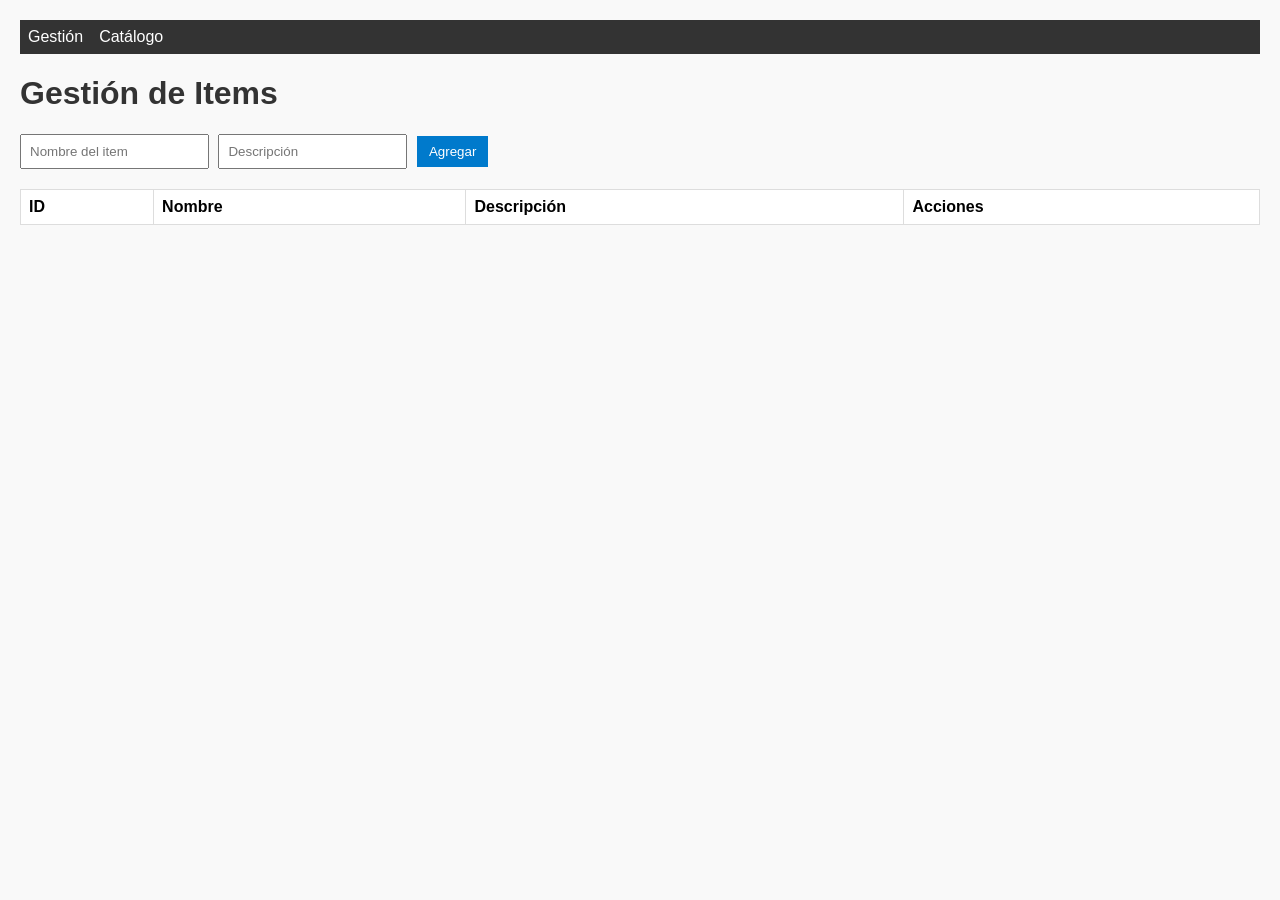
==== public/index.html @ 580ee790 "commit" ====
<!DOCTYPE html>
<html lang="en">
<head>
    <meta charset="UTF-8">
    <meta name="viewport" content="width=device-width, initial-scale=1.0">
    <title>Gestión</title>
    <link rel="stylesheet" href="./css/styles.css">
</head>
<body>
    <nav class="navbar">
        <ul>
            <li><a href="index.html">Gestión</a></li>
            <li><a href="catalog.html">Catálogo</a></li>
        </ul>
    </nav>

    <h1>Gestión de Items</h1>

    <form id="itemForm">
        <input type="text" id="name" placeholder="Nombre del item" required>
        <input type="text" id="description" placeholder="Descripción">
        <button type="submit" id="submitBtn">Agregar</button>
    </form>

    <table>
        <thead>
            <tr>
            <th>ID</th>
            <th>Nombre</th>
            <th>Descripción</th>
            <th>Acciones</th>
            </tr>
        </thead>
        <tbody id="itemsTable"></tbody>
    </table>

    <script type="module" src="./js/main.js"></script>
</body>
</html>
---- public/css/styles.css ----
/* index.html */
body {
    font-family: Arial, sans-serif;
    margin: 20px;
    background: #f9f9f9;
}

h1 {
    color: #333;
}

form {
    margin-bottom: 20px;
}

input {
    padding: 8px;
    margin-right: 5px;
}

button {
    padding: 8px 12px;
    background: #007acc;
    color: white;
    border: none;
    cursor: pointer;
}

button:hover {
    background: #005fa3;
}

table {
    width: 100%;
    border-collapse: collapse;
    background: white;
}

th, td {
    border: 1px solid #ddd;
    padding: 8px;
    text-align: left;
}

/* Navbar */
.navbar {
    background: #333;
    padding: 0.5rem;
}

.navbar ul {
    list-style: none;
    display: flex;
    gap: 1rem;
    margin: 0;
    padding: 0;
}

.navbar a {
    color: white;
    text-decoration: none;
}

.navbar a:hover {
    text-decoration: underline;
}
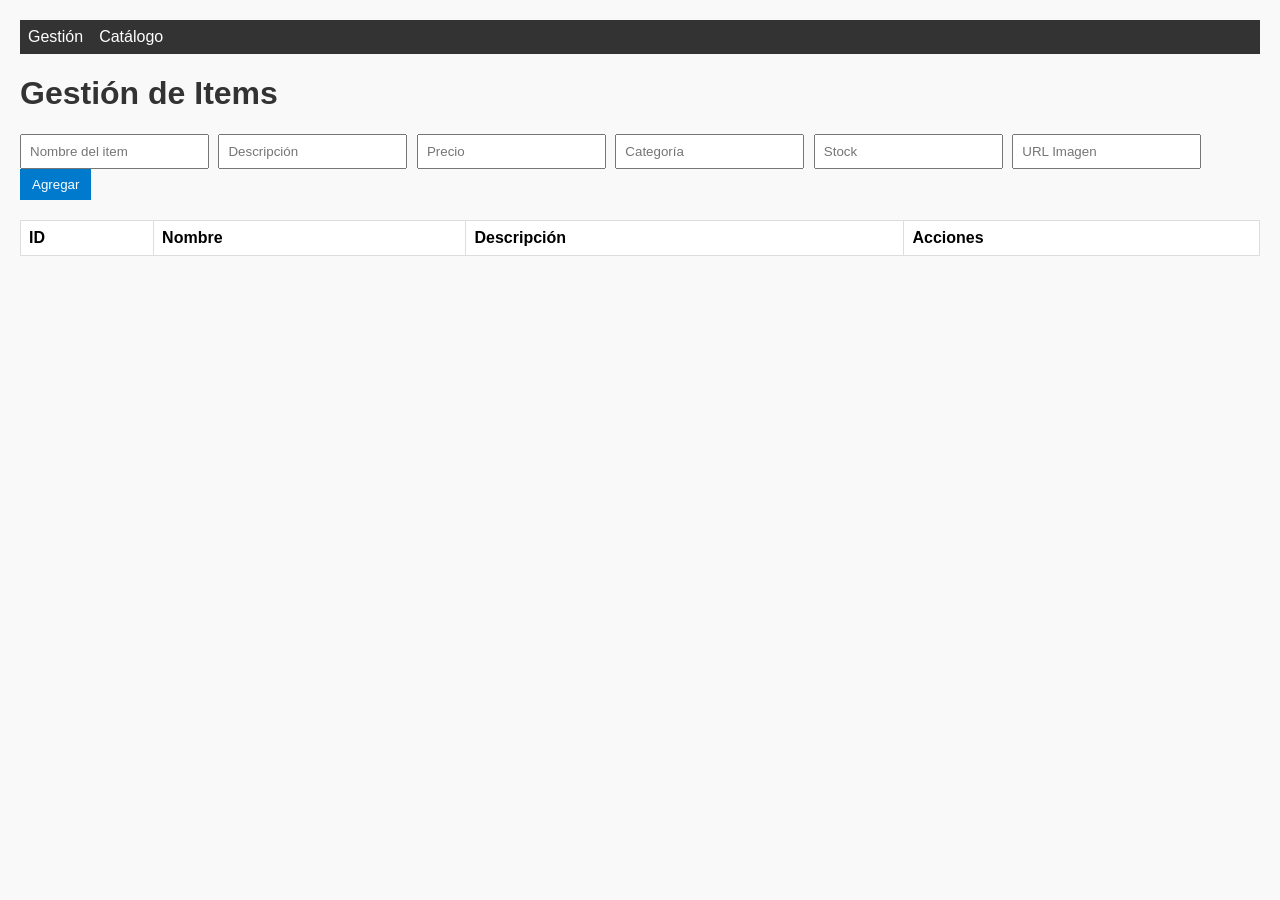
==== commit f54d6680: "avance 2" ====
--- a/public/index.html
+++ b/public/index.html
@@ -19,6 +19,10 @@
     <form id="itemForm">
         <input type="text" id="name" placeholder="Nombre del item" required>
         <input type="text" id="description" placeholder="Descripción">
+        <input type="number" id="price" placeholder="Precio">
+        <input type="text" id="category" placeholder="Categoría">
+        <input type="number" id="stock" placeholder="Stock">
+        <input type="text" id="image" placeholder="URL Imagen">
         <button type="submit" id="submitBtn">Agregar</button>
     </form>
 
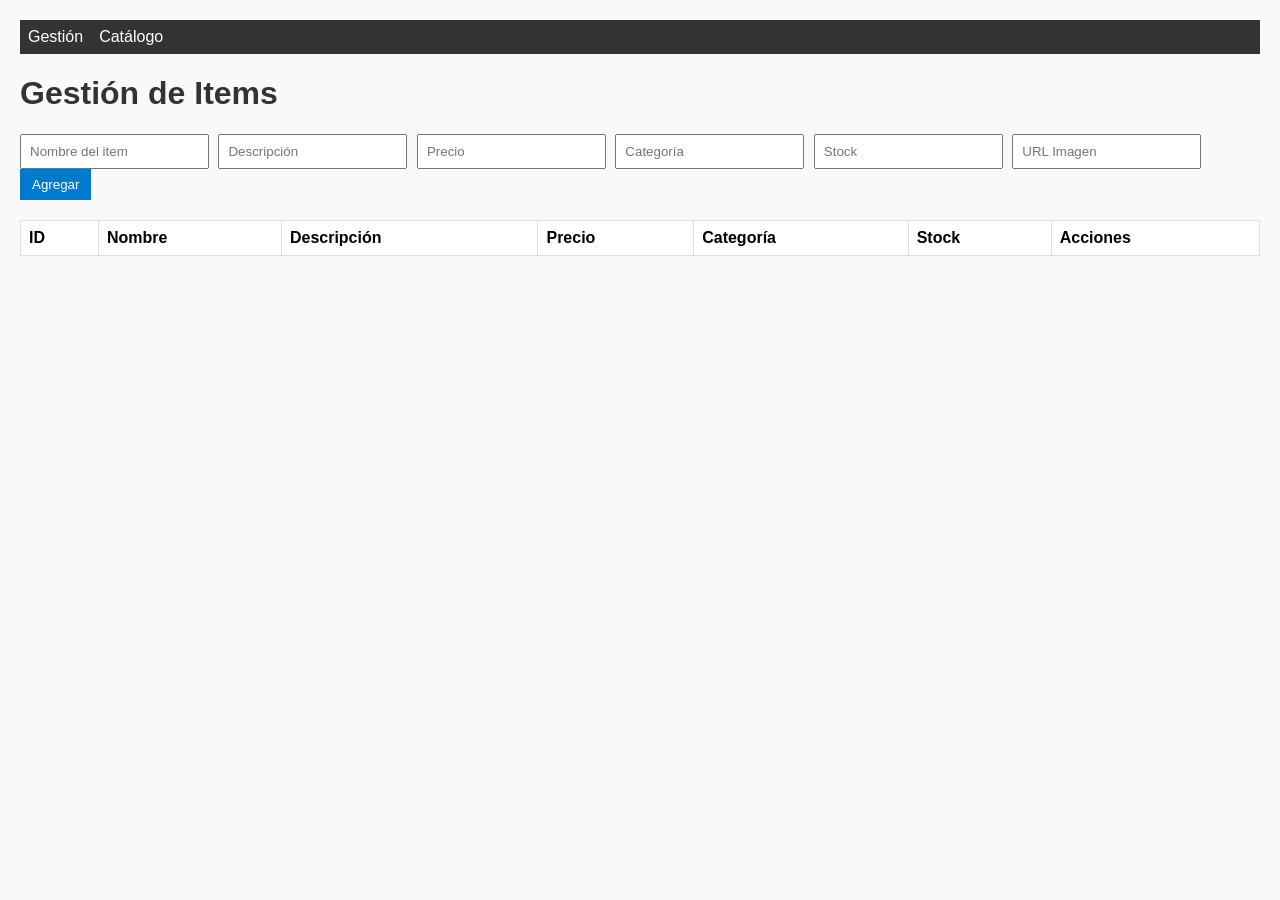
==== commit 5076a771: "avance nuevo" ====
--- a/public/index.html
+++ b/public/index.html
@@ -32,6 +32,9 @@
             <th>ID</th>
             <th>Nombre</th>
             <th>Descripción</th>
+            <th>Precio</th>
+            <th>Categoría</th>
+            <th>Stock</th>
             <th>Acciones</th>
             </tr>
         </thead>
--- a/public/css/styles.css
+++ b/public/css/styles.css
@@ -63,4 +63,92 @@
 
 .navbar a:hover {
     text-decoration: underline;
+}
+/* GRID CATALOGO */
+
+.catalog-grid{
+    display: grid;
+    grid-template-columns: repeat(auto-fill, minmax(250px,1fr));
+    gap: 20px;
+    margin-top: 20px;
+}
+
+/* CARD */
+
+.card{
+    background: white;
+    padding: 20px;
+    border-radius: 10px;
+    box-shadow: 0 4px 10px rgba(0,0,0,0.1);
+    transition: transform 0.2s ease;
+}
+
+.card:hover{
+    transform: scale(1.03);
+}
+
+/* BOTON */
+
+.btn-detail{
+    margin-top: 10px;
+    background: #007acc;
+}
+
+.btn-detail:hover{
+    background:#005fa3;
+}
+
+
+
+.catalog-grid{
+    display:grid;
+    grid-template-columns:repeat(auto-fit,minmax(250px,1fr));
+    gap:20px;
+    margin-top:20px;
+}
+
+.card{
+    background:white;
+    padding:15px;
+    border-radius:10px;
+    box-shadow:0 4px 10px rgba(0,0,0,0.1);
+    text-align:center;
+    transition:0.2s;
+}
+
+.card:hover{
+    transform:scale(1.03);
+}
+
+.card img{
+    width:100%;
+    border-radius:8px;
+}
+
+.btn-detail{
+    margin-top:10px;
+}
+
+
+.modal{
+    position:fixed;
+    top:0;
+    left:0;
+    width:100%;
+    height:100%;
+    background:rgba(0,0,0,0.5);
+    display:flex;
+    justify-content:center;
+    align-items:center;
+}
+
+.modal-content{
+    background:white;
+    padding:20px;
+    border-radius:10px;
+    width:400px;
+}
+
+.hidden{
+    display:none;
 }
